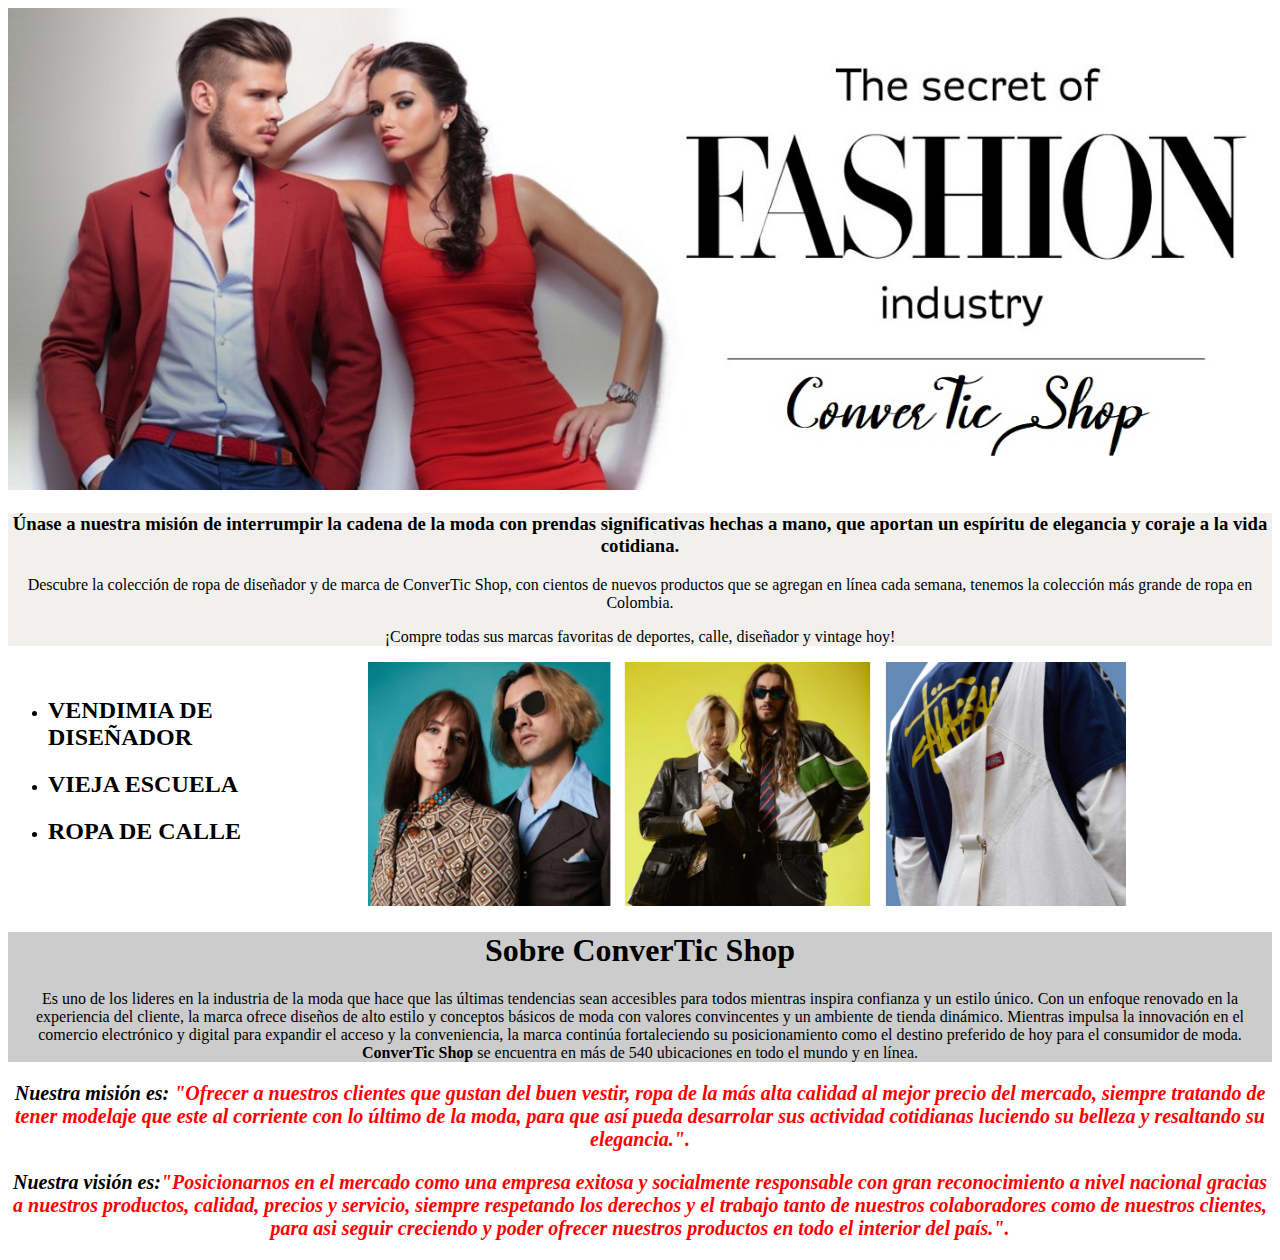
==== index.html @ f6772a0a "Inicializando el front del proyecto ConverTic" ====
<!DOCTYPE html> 

<html lang = "es"> 

    <head> 

        <meta charset="UTF-8"> 
        <title>ConverTic</title>
        <link rel="stylesheet" href="styleHomeConverTicShop.css">  

    </head>

    <body> 

        <img id="banner" src="banner/banner.jpeg">

        <div class="eslogan">

            <h3>Únase a nuestra misión de interrumpir la cadena de la moda con prendas significativas hechas a mano, que aportan un espíritu de elegancia y coraje a la vida cotidiana.</h3>

            <p>
                Descubre la colección de ropa de diseñador y de marca de ConverTic Shop, con cientos de nuevos productos que se agregan en línea cada semana, tenemos la colección más grande de ropa en Colombia.

               <p>¡Compre todas sus marcas favoritas de deportes, calle, diseñador y vintage hoy!</p> 

            </p>

        </div>

        <div class="diferenciales">

            <ul>
                <li><h2>VENDIMIA DE DISEÑADOR</h2></li>    
                <li><h2>VIEJA ESCUELA</h2></li>    
                <li><h2>ROPA DE CALLE</h2></li> 

            </ul>
            

            <img src="diferenciales/diferencial.png" class="imagenDiferenciales">


        </div>

        

        <div class="principal">

            

            <h1>Sobre ConverTic Shop</h1> 

             <p>Es uno de los lideres en la industria de la moda que hace que las últimas tendencias sean accesibles para todos mientras inspira confianza y un estilo único. Con un enfoque renovado en la experiencia del cliente, la marca ofrece diseños de alto estilo y conceptos básicos de moda con valores convincentes y un ambiente de tienda dinámico. Mientras impulsa la innovación en el comercio electrónico y digital para expandir el acceso y la conveniencia, la marca continúa fortaleciendo su posicionamiento como el destino preferido de hoy para el consumidor de moda.<strong> ConverTic Shop</strong> se encuentra en más de 540 ubicaciones en todo el mundo y en línea.</p>


        </div>


        <div class="fondoMisionVision">

            <p id="misionVision"><strong><em>Nuestra misión es:</strong> <strong>"Ofrecer a nuestros clientes que gustan del buen vestir, ropa de la más alta calidad al mejor precio del mercado, siempre tratando de tener modelaje que este al corriente con lo último de la moda, para que así pueda desarrolar sus actividad cotidianas luciendo su belleza y resaltando su elegancia.".</strong> </em> </p> 
        
            <p id="misionVision"><strong><em>Nuestra visión es:</strong><strong>"Posicionarnos en el mercado como una empresa exitosa y socialmente responsable con gran reconocimiento a nivel nacional gracias a nuestros productos, calidad, precios y servicio, siempre respetando los derechos y el trabajo tanto de nuestros colaboradores como de nuestros clientes, para asi seguir creciendo y poder ofrecer nuestros productos en todo el interior del país.".</strong> </em> </p> 

        </div>

        

        
       


    </body>

    

</html>
---- styleHomeConverTicShop.css ----
body{
    
}

#banner{
    width: 100%;
}

.eslogan{
    background: #f0efecef;
}

h3{
    text-align: center;
}

.principal{
    background: #CCCCCC;
}

h1{
    text-align: center;
}

p{
    text-align: center;
}

ul{
    display: inline-block;
    vertical-align: top;
    width: 20%;
    margin-right: 5%;
}


.imagenDiferenciales{
    width: 60%;
}

.fondoMisionVision{
    background: #FFFFFF;
}

#misionVision{
    font-size: 20px;
}

em strong{
    color: red;
}
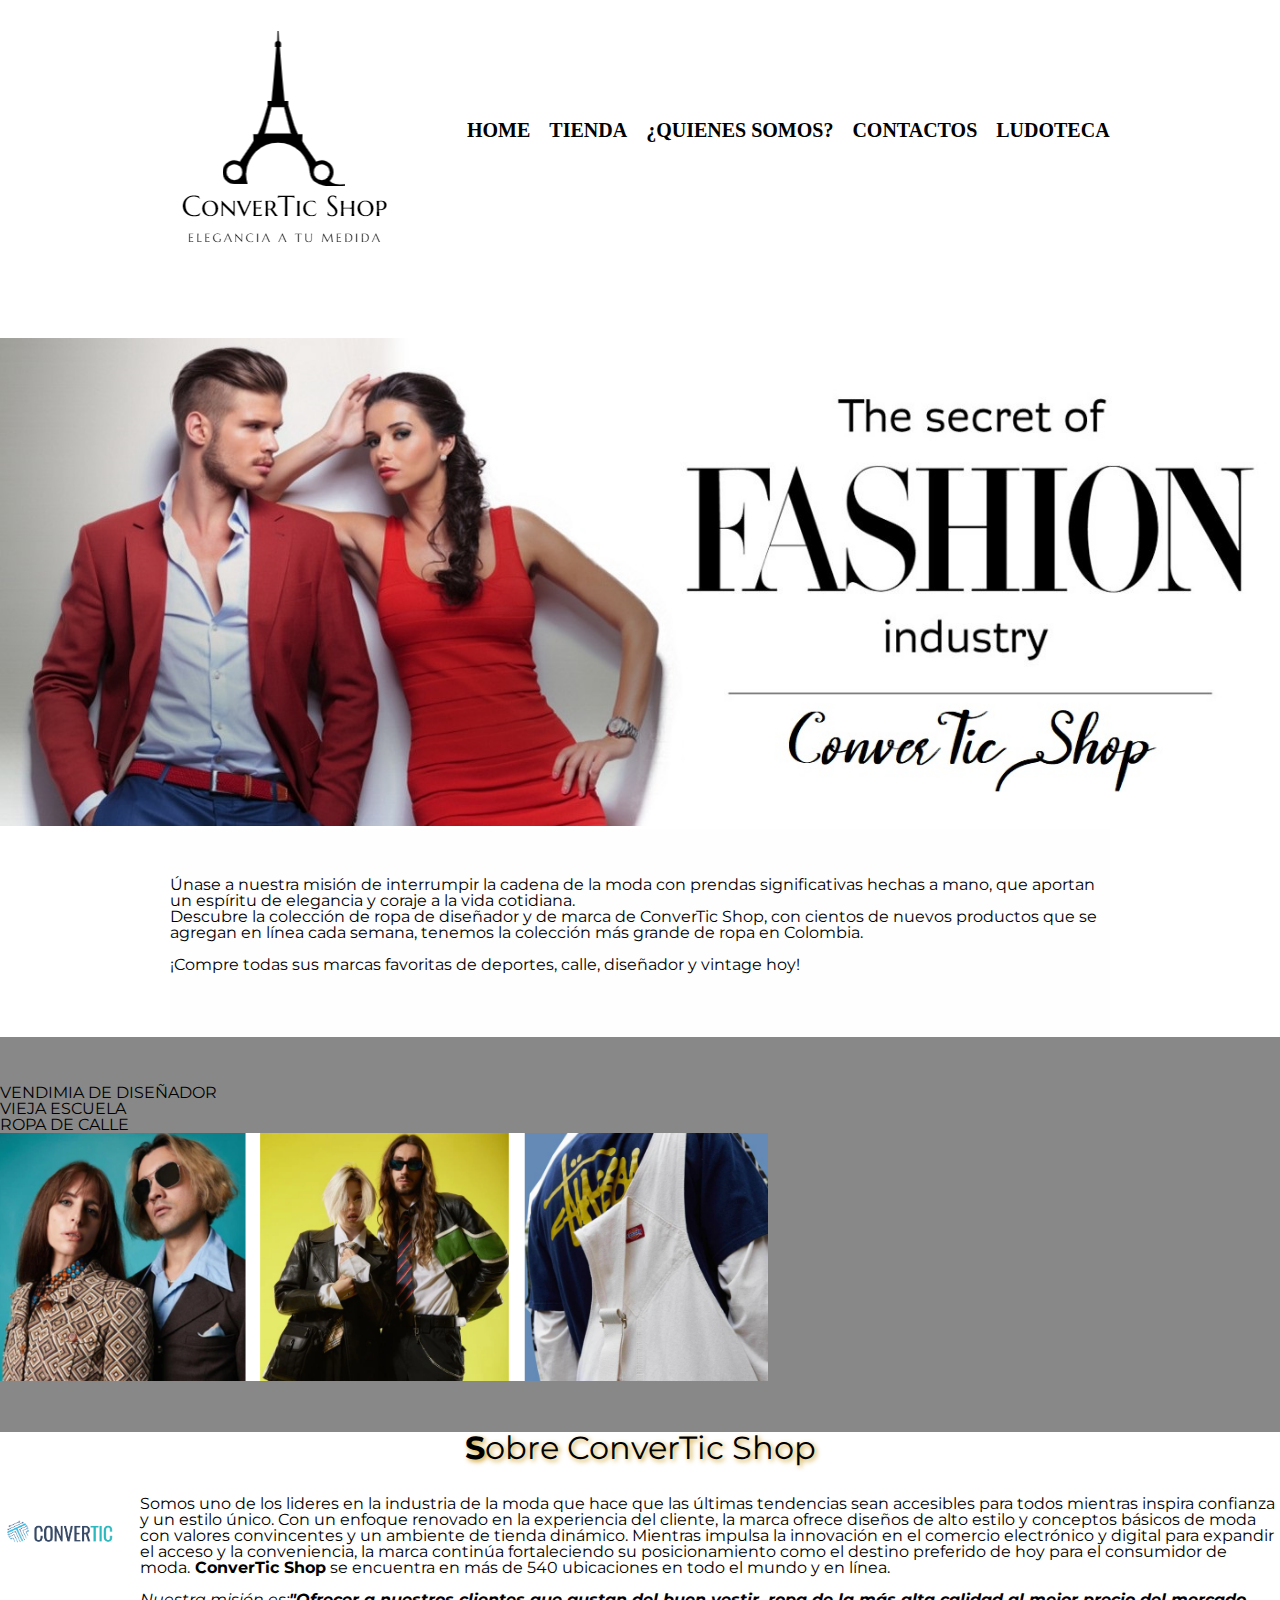
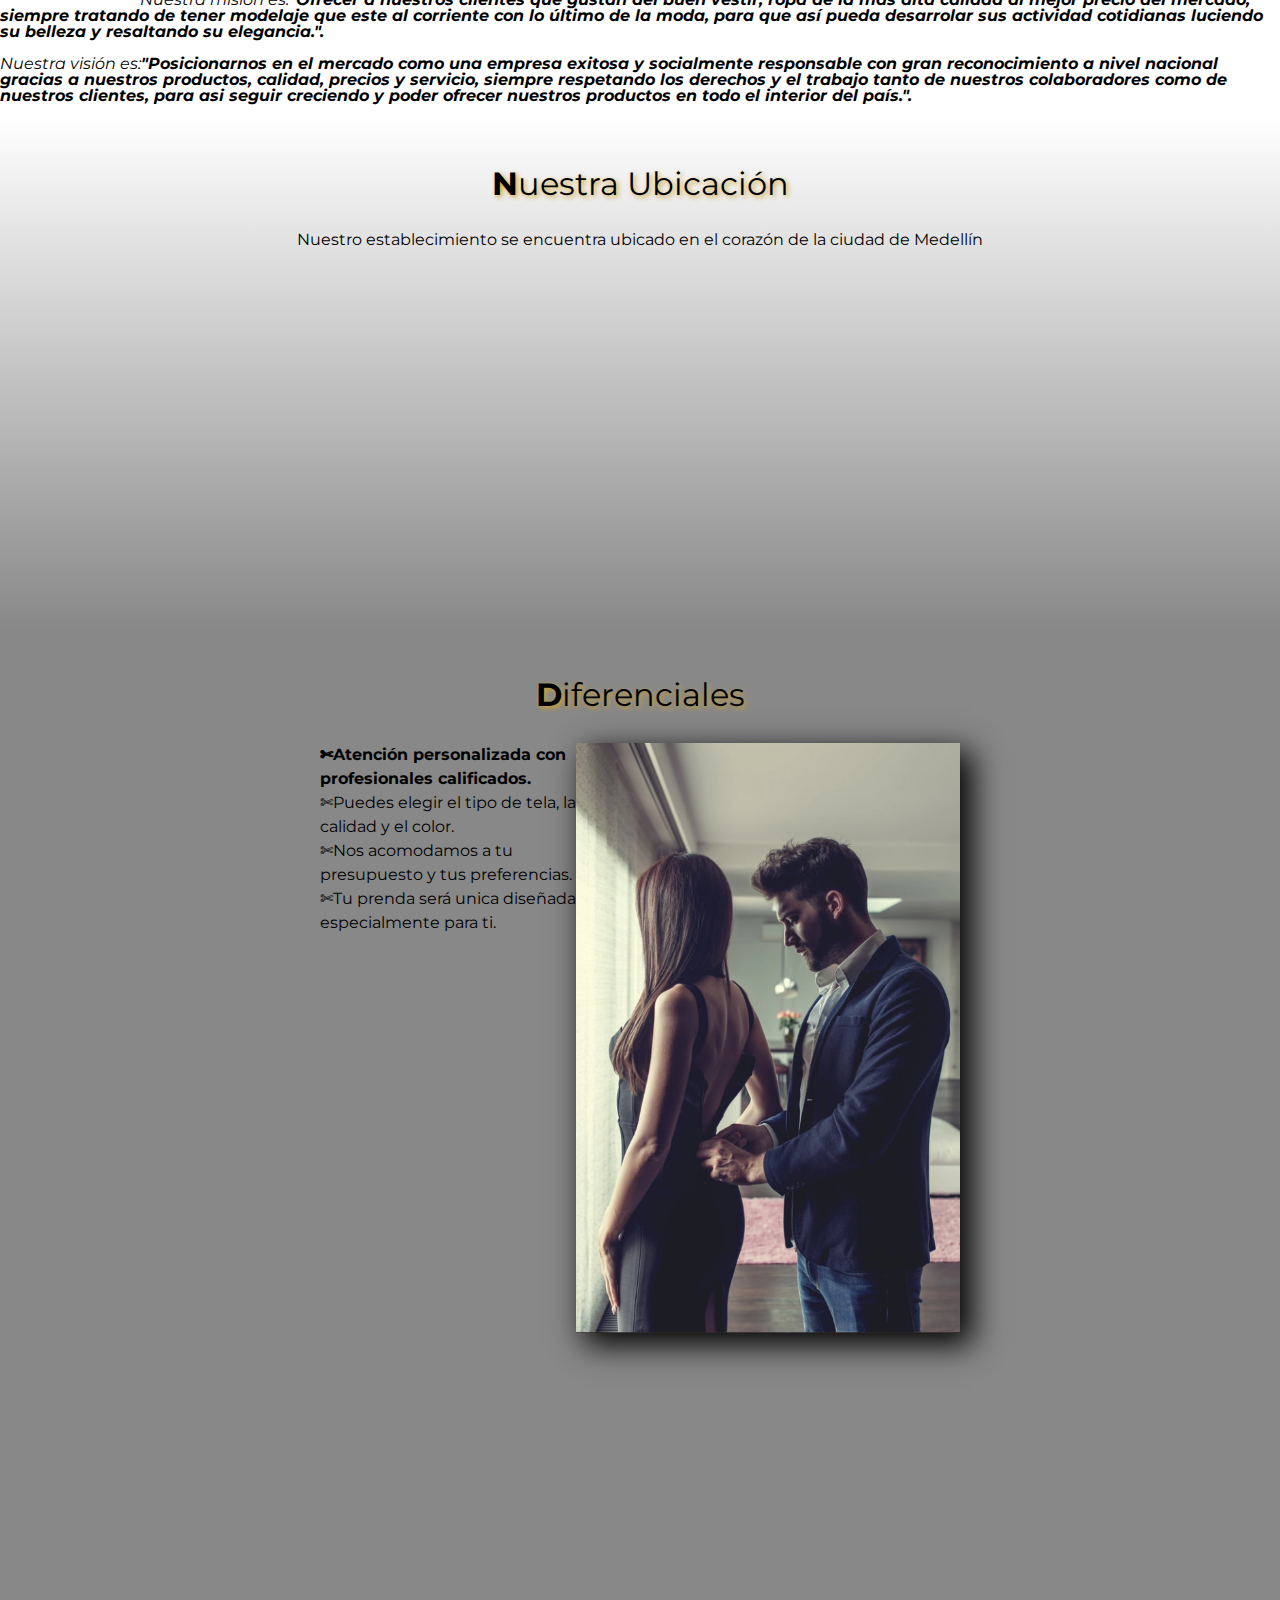
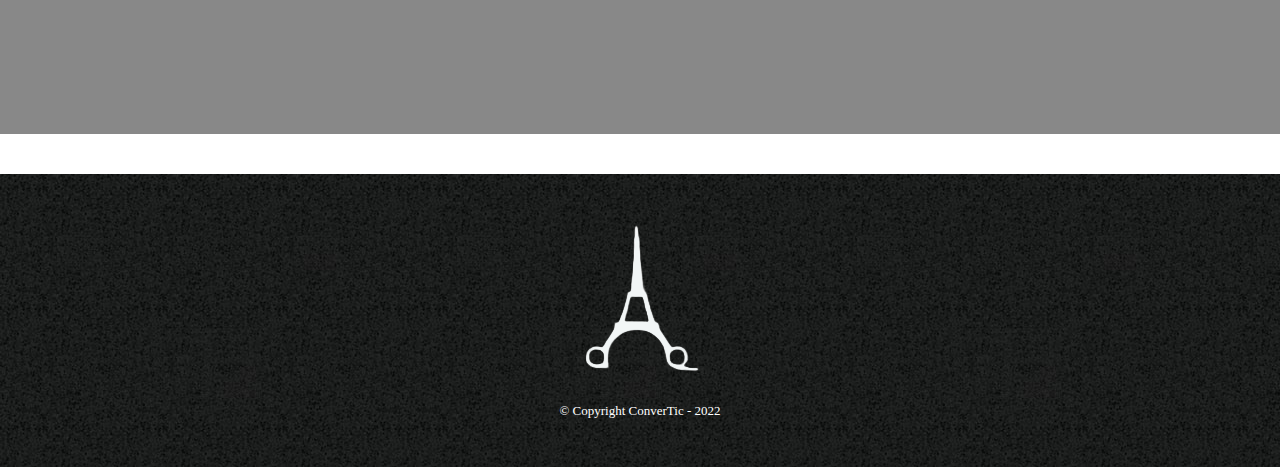
==== commit d98868ad: "Creando página de juegos" ====
--- a/index.html
+++ b/index.html
@@ -1,78 +1,128 @@
 <!DOCTYPE html> 
+
+
 
 <html lang = "es"> 
 
     <head> 
-
         <meta charset="UTF-8"> 
+        <meta name="viewport" content="width=device-width">
         <title>ConverTic</title>
-        <link rel="stylesheet" href="styleHomeConverTicShop.css">  
-
+        <link rel="stylesheet" href="reset.css">
+        <link rel="stylesheet" href="styleConverTicShop.css">  
+        <link href="https://fonts.googleapis.com/css2?family=Montserrat:wght@300&display=swap" rel="stylesheet">
     </head>
 
+
     <body> 
+        <header>
+            <div class="caja">
+                <h1><img src="imagenes/logoBlack2.png"></h1>
+                <nav>
+                    <ul>
+                        <li><a href="index.html">Home</a></li>
+                        <li><a href="productosConverTicShop.html">Tienda</a></li>
+                        <li><a href="about.html">¿Quienes somos?</a></li>
+                        <li><a href="contactoConverTicShop.html">Contactos</a></li>
+                        <li><a href="juegos.html">Ludoteca</a></li>
+                    </ul>
+                </nav>
+            </div>
+        </header>
 
-        <img id="banner" src="banner/banner.jpeg">
+        <img class="banner" src="banner/banner.jpeg">
+        
+        <main>
+            <section class="eslogan">
 
-        <div class="eslogan">
+                <h3>Únase a nuestra misión de interrumpir la cadena de la moda con prendas significativas hechas a mano, que aportan un espíritu de elegancia y coraje a la vida cotidiana.</h3>
+    
+                <p>
+                    Descubre la colección de ropa de diseñador y de marca de ConverTic Shop, con cientos de nuevos productos que se agregan en línea cada semana, tenemos la colección más grande de ropa en Colombia.
+    
+                   <p>¡Compre todas sus marcas favoritas de deportes, calle, diseñador y vintage hoy!</p> 
+    
+                </p>
+    
+            </section>
+    
+            <section class="diferenciales">
+    
+                <ul>
+                    <li><h2>VENDIMIA DE DISEÑADOR</h2></li>    
+                    <li><h2>VIEJA ESCUELA</h2></li>    
+                    <li><h2>ROPA DE CALLE</h2></li> 
+    
+                </ul>
+                
+    
+                <img src="diferenciales/diferencial.png" class="imagenDiferenciales">
+    
+            </section>
+    
+            
+    
+            <section class="principal">
+    
+                <h2 class="titulo-principal">Sobre ConverTic Shop</h2> 
 
-            <h3>Únase a nuestra misión de interrumpir la cadena de la moda con prendas significativas hechas a mano, que aportan un espíritu de elegancia y coraje a la vida cotidiana.</h3>
+                <img class="convertic" src="imagenes/Logo ConverTIC.png" alt="Logo ConverTic">
+    
+                 <p>Somos uno de los lideres en la industria de la moda que hace que las últimas tendencias sean accesibles para todos mientras inspira confianza y un estilo único. Con un enfoque renovado en la experiencia del cliente, la marca ofrece diseños de alto estilo y conceptos básicos de moda con valores convincentes y un ambiente de tienda dinámico. Mientras impulsa la innovación en el comercio electrónico y digital para expandir el acceso y la conveniencia, la marca continúa fortaleciendo su posicionamiento como el destino preferido de hoy para el consumidor de moda.<strong> ConverTic Shop</strong> se encuentra en más de 540 ubicaciones en todo el mundo y en línea.</p>
+    
+            </section>
+    
+    
+            <section class="fondoMisionVision">
+    
+                <p id="misionVision"><em>Nuestra misión es:<strong>"Ofrecer a nuestros clientes que gustan del buen vestir, ropa de la más alta calidad al mejor precio del mercado, siempre tratando de tener modelaje que este al corriente con lo último de la moda, para que así pueda desarrolar sus actividad cotidianas luciendo su belleza y resaltando su elegancia.".</strong> </em> </p> 
+            
+                <p id="misionVision"><em>Nuestra visión es:<strong>"Posicionarnos en el mercado como una empresa exitosa y socialmente responsable con gran reconocimiento a nivel nacional gracias a nuestros productos, calidad, precios y servicio, siempre respetando los derechos y el trabajo tanto de nuestros colaboradores como de nuestros clientes, para asi seguir creciendo y poder ofrecer nuestros productos en todo el interior del país.".</strong> </em> </p> 
+    
+            </section>
 
-            <p>
-                Descubre la colección de ropa de diseñador y de marca de ConverTic Shop, con cientos de nuevos productos que se agregan en línea cada semana, tenemos la colección más grande de ropa en Colombia.
+        </section>
 
-               <p>¡Compre todas sus marcas favoritas de deportes, calle, diseñador y vintage hoy!</p> 
-
-            </p>
-
-        </div>
-
-        <div class="diferenciales">
-
-            <ul>
-                <li><h2>VENDIMIA DE DISEÑADOR</h2></li>    
-                <li><h2>VIEJA ESCUELA</h2></li>    
-                <li><h2>ROPA DE CALLE</h2></li> 
-
-            </ul>
+        <section class="mapa">
+            <h3 class="titulo-principal">Nuestra Ubicación</h3>
+            <p>Nuestro establecimiento se encuentra ubicado en el corazón de la ciudad de Medellín</p>
             
 
-            <img src="diferenciales/diferencial.png" class="imagenDiferenciales">
+            <div class="mapaContenido">
+                <iframe src="https://www.google.com/maps/embed?pb=!1m18!1m12!1m3!1d3966.233642064373!2d-75.60723688541115!3d6.2329007954881845!2m3!1f0!2f0!3f0!3m2!1i1024!2i768!4f13.1!3m3!1m2!1s0x8e442947e427cce1%3A0x458e4102db638c00!2sI.A.S.%20Ingenier%C3%ADa%2C%20Aplicaciones%20y%20Software!5e0!3m2!1ses!2sco!4v1673997960308!5m2!1ses!2sco" width="100%" height="300" style="border:0;" allowfullscreen="" loading="lazy" referrerpolicy="no-referrer-when-downgrade"></iframe>
+
+            </div>
+
+        </section>
+
+        <section class="diferenciales">
+    
+            <h3 class="titulo-principal">Diferenciales</h3>
+            
+            <div class="contenido-diferenciales">
+                <ul class="lista-diferenciales">
+                    <li class="items">Atención personalizada con profesionales calificados.</li>
+                    <li class="items">Puedes elegir el tipo de tela, la calidad y el color.</li>
+                    <li class="items">Nos acomodamos a tu presupuesto y tus preferencias.</li>
+                    <li class="items">Tu prenda será unica diseñada especialmente para ti.</li>
+                </ul><img src="imagenes/elegancia.png" class="imagen-diferenciales">
+            </div>
+
+            <div class="video">
+                <iframe width="100%" height="315" src="https://www.youtube.com/embed/z4S6FA-o0pg" title="YouTube video player" frameborder="0" allow="accelerometer; autoplay; clipboard-write; encrypted-media; gyroscope; picture-in-picture; web-share" allowfullscreen></iframe>
+            </div>
+        </section>
+
+     
+        </main>
 
 
-        </div>
-
-        
-
-        <div class="principal">
-
-            
-
-            <h1>Sobre ConverTic Shop</h1> 
-
-             <p>Es uno de los lideres en la industria de la moda que hace que las últimas tendencias sean accesibles para todos mientras inspira confianza y un estilo único. Con un enfoque renovado en la experiencia del cliente, la marca ofrece diseños de alto estilo y conceptos básicos de moda con valores convincentes y un ambiente de tienda dinámico. Mientras impulsa la innovación en el comercio electrónico y digital para expandir el acceso y la conveniencia, la marca continúa fortaleciendo su posicionamiento como el destino preferido de hoy para el consumidor de moda.<strong> ConverTic Shop</strong> se encuentra en más de 540 ubicaciones en todo el mundo y en línea.</p>
-
-
-        </div>
-
-
-        <div class="fondoMisionVision">
-
-            <p id="misionVision"><strong><em>Nuestra misión es:</strong> <strong>"Ofrecer a nuestros clientes que gustan del buen vestir, ropa de la más alta calidad al mejor precio del mercado, siempre tratando de tener modelaje que este al corriente con lo último de la moda, para que así pueda desarrolar sus actividad cotidianas luciendo su belleza y resaltando su elegancia.".</strong> </em> </p> 
-        
-            <p id="misionVision"><strong><em>Nuestra visión es:</strong><strong>"Posicionarnos en el mercado como una empresa exitosa y socialmente responsable con gran reconocimiento a nivel nacional gracias a nuestros productos, calidad, precios y servicio, siempre respetando los derechos y el trabajo tanto de nuestros colaboradores como de nuestros clientes, para asi seguir creciendo y poder ofrecer nuestros productos en todo el interior del país.".</strong> </em> </p> 
-
-        </div>
-
-        
-
-        
-       
-
+        <footer>
+            <img src="imagenes/logoWhiteTrans.png">
+            <p class="copyright">&copy Copyright ConverTic - 2022</p>
+        </footer>
 
     </body>
-
-    
 
 </html>
 
--- a/styleConverTicShop.css
+++ b/styleConverTicShop.css
@@ -0,0 +1,276 @@
+header {
+    padding: 20px 0;
+    margin-bottom: 50px;
+}
+
+nav{
+    position: absolute;
+    top: 100px;
+    left: 30%;
+}
+
+.caja{
+    width: 940px;
+    position: relative;
+    margin: 0 auto;
+}
+
+nav li{
+    display: inline;
+    margin: 0 0 0 15px;
+}
+
+nav a{
+    text-transform: uppercase;
+    color: #000000;
+    font-weight: bold;
+    font-size: 20px;
+    text-decoration: none;
+}
+
+nav a:hover{
+    color: #d0a22d;
+    text-decoration: underline;
+}
+
+.productos li{
+    display: inline-block;
+    text-align: center;
+    width: 30%;
+    vertical-align: top;
+    margin: 0 1.5%;
+    padding: 30px 20px;
+    box-sizing: border-box;
+    border: 2px solid #000000;
+    border-radius: 10px;
+}
+
+.productos li:hover{
+    border-color: #d0a22d;
+}
+
+.productos li:active{
+    border-color: #088c19;
+}
+
+.productos li:hover h2{
+    font-size: 40px;
+}
+
+.productos h2{
+    font-size: 30px;
+    margin-bottom: 10px;
+    font-weight: bold;
+}
+
+.producto-descripcion{
+    margin-top: 30px;
+    font-size: 18px;
+}
+
+footer{
+    margin-top: 40px;
+    text-align: center;
+    background: url(imagenes/bg.jpg);
+    padding: 40px;
+}
+
+.copyright{
+    color: #ffffff;
+    font-size: 13px;
+    margin: 10px;
+}
+
+main{
+    font-family: 'Montserrat', sans-serif;
+}
+
+form{
+    margin: 40px 0;
+}
+
+form label, form legend{
+    display: block;
+    font-size: 20px;
+    margin: 0 0 10px;
+}
+
+.inputPadron{
+    display: block;
+    margin: 0 0 20px;
+    padding: 10px 25px;
+    width: 50%;
+}
+
+.checkbox{
+    margin: 20px 0;
+}
+
+.enviar{
+    width: 40%;
+    padding: 15px 0;
+    font-size: 18px;
+    font-weight: bold;
+    color: white;
+    background: #d0a22d;
+    border: none;
+    border-radius: 5px;
+    transition: 1s all;
+    cursor: pointer;
+}
+
+.enviar:hover{
+    background: gold;
+    transform: scale(1.2) rotate(2deg);
+}
+
+.horario{
+    padding: 2px 25px;
+    display: block;
+    font-size: 20px;
+    margin: 0 0 10px;
+}
+
+table{
+    margin: 40px 40px;
+}
+
+thead{
+    background: #555555;
+    color: white;
+    font-weight: bold;
+}
+
+td,th{
+    border: 1px solid #000000;
+    padding: 8px 15px;
+}
+
+/*Aqui inicia el CSS para nuestro home (asi se ponen comentarios en css*/
+.banner{
+    width: 100%;
+}
+
+.eslogan{
+    padding: 3em 0;
+    background: #FEFEFE;
+    width: 940px;
+    margin: 0 auto;    
+}
+
+.imagenDiferenciales{
+    width: 60%;
+}
+
+.imagen-diferenciales:hover{
+    opacity: 30%;  
+}
+
+.titulo-principal{
+    text-align: center;
+    font-size: 2em; 
+    margin: 0 0 1em;
+    clear: left;
+    text-shadow: 2px 2px 5px #d0a22d;
+}
+
+.titulo-principal::first-letter{
+    font-weight: bold;
+}
+
+.principal, p{
+    margin: 0 0 1em;
+}
+
+.principal strong{
+    font-weight: bold;
+}
+
+.convertic{
+    width: 120px;
+    float: left;
+    margin: 0 20px 20px 0;
+}
+
+.mapa{
+    padding: 3em 0;
+    background: linear-gradient(#FEFEFE, #888888);
+}
+
+.mapa p{
+    margin: 0 0 2em;
+    text-align: center;
+}
+
+.mapaContenido{
+    width: 940px;
+    margin: 0 auto;
+}
+.diferenciales{
+    padding: 3em 0;
+    background: #888888;
+}
+
+.fondoMisionVision strong{
+    font-weight: bold;
+}
+
+.fondoMisionVision em{
+    font-style: italic;
+}
+
+.contenido-diferenciales{
+    width: 640px;
+    margin: 0 auto;
+}
+
+.lista-diferenciales{
+    width: 40%;
+    display: inline-block;
+    vertical-align: top;
+}
+
+.items{
+    line-height: 1.5;
+}
+
+.items::before{
+    content: "✄";
+}
+
+.items:first-child{
+    font-weight: bold;
+}
+
+.imagen-diferenciales{
+    width: 60%;
+    transition: 0ms;
+    box-shadow: 10px 10px 30px 2px #000000;
+}
+
+.video{
+    width: 560px;
+    margin: 1em auto;
+}
+
+
+
+@media screen and (max-width:480px){ /*@media screen: (media query) condición que me permite trabajar con excepciones, en este caso el de la visualización de la página */
+    h1{
+        text-align: center;
+    }
+
+    nav{
+        position: static;
+    }
+
+    .caja, .principal, .mapa-contenido, .contenido-diferenciales, .video{
+        width: auto;
+    }
+
+    .lista-diferenciales, .imagen-diferenciales{
+        width: 100%;
+    }
+}
+
+
